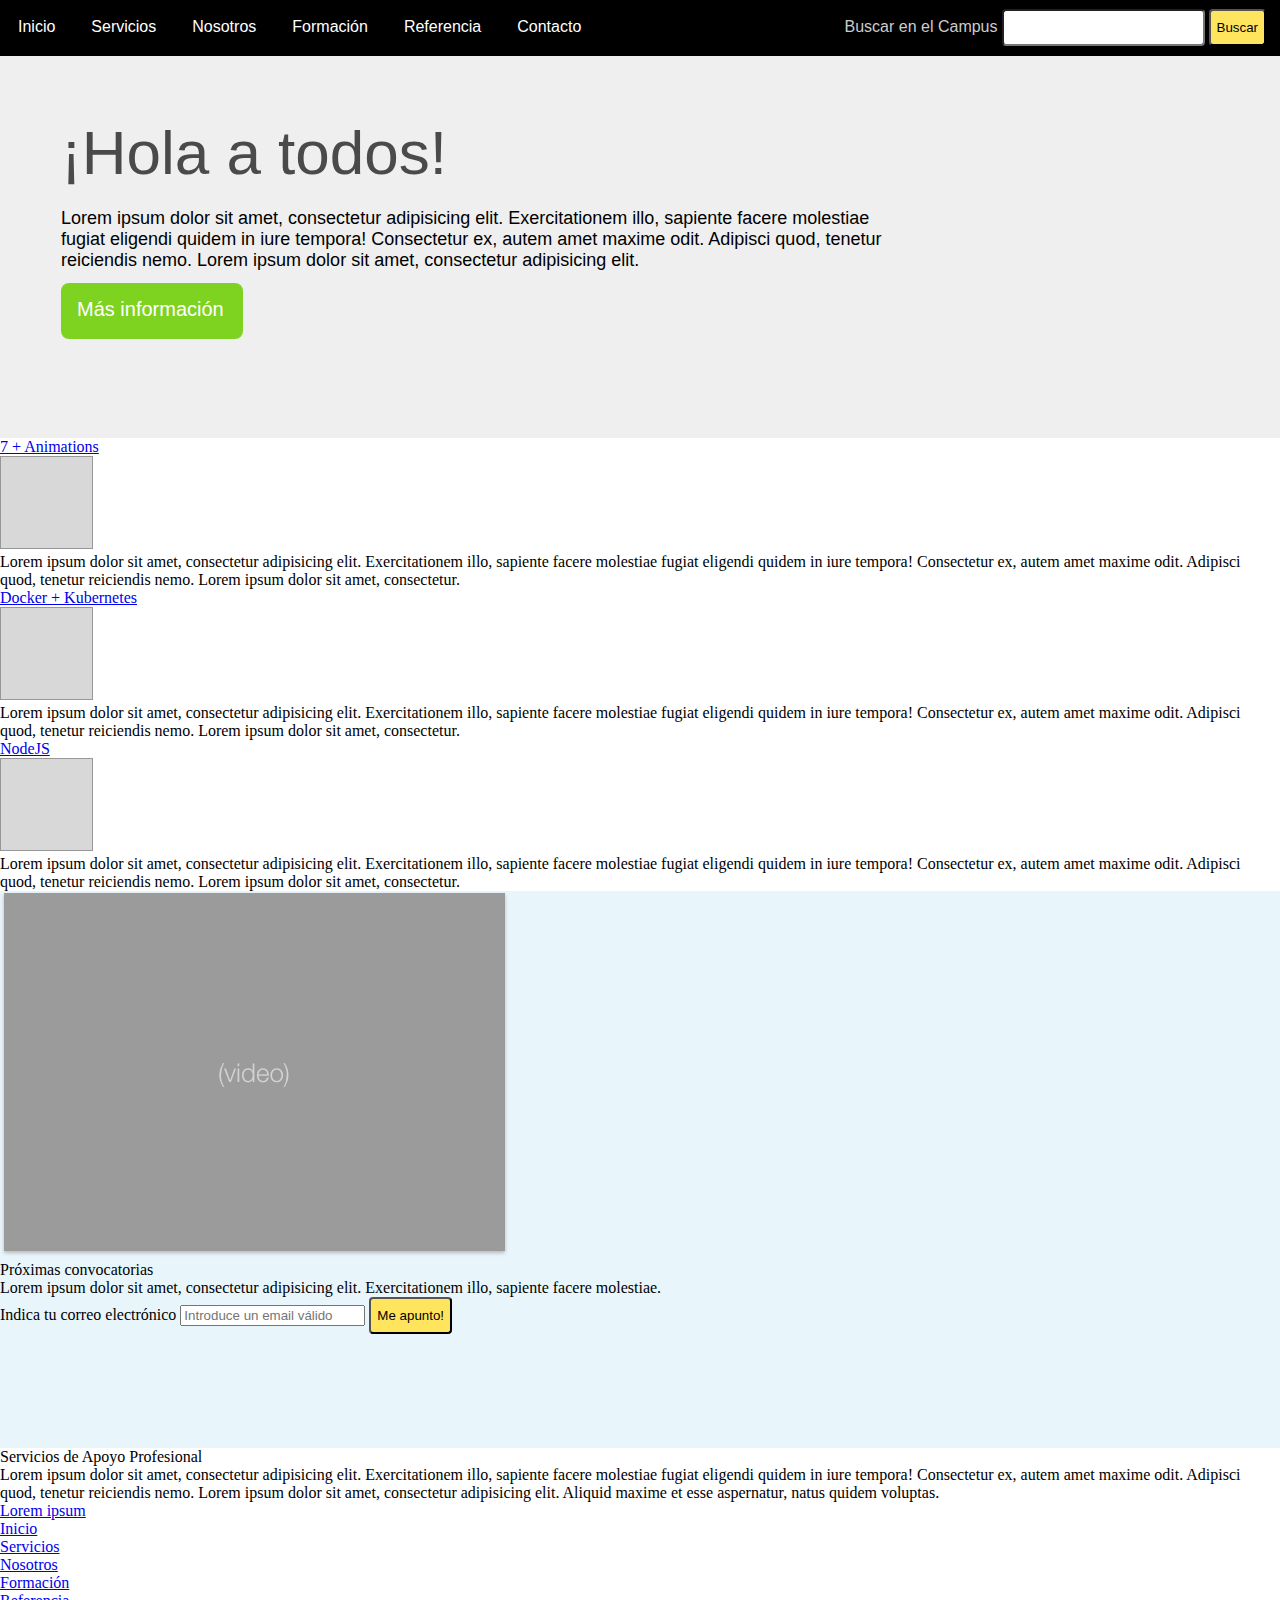
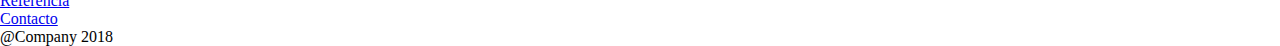
==== index.html @ fee0cdbb "Changed HTML and BEM" ====
<!DOCTYPE html>
<html>

<head>
    <meta charset="utf-8" />
    <title>Page Title</title>
    <meta name="viewport" content="width=device-width, initial-scale=1">
    <link rel="stylesheet" href="css/style.css">

</head>

<body>
    <header>
        <nav class="navbar">
            <ul class="navbar__list-ini">
                <li><a href="#">Inicio</a></li>
                <li><a href="#">Servicios</a></li>
                <li><a href="#">Nosotros</a></li>

                <li>
                    <div class="dropdown">
                        <a href="#" role="button" class="dropdown__btn" id="dropdownMenuButton" aria-haspopup="true"
                            aria-expanded="false">
                            Formación</a>
                        <div class="dropdown__menu" aria-labelledby="dropdownMenuButton">
                            <a href="#">Angular 7 + Animations &mdash; <small>18 Ene 2019</small></a>
                            <a href="#">Angular 7 Avanzado &mdash; <small>Proximamente</small></a>
                            <a href="#">Docker + Kubernetes &mdash;<small>Proximamente</small></a>
                            <a href="#">NodeJS mdash &mdash;<small>Proximamente</small></a>
                            <a href="#">CSS + Sass Avanzado &mdash;<small>Proximamente</small></a>
                            <a href="#">VueJS 2 &mdash;<small>Proximamente</small></a>
                            <div aria-hidden="true" class="dropdown__menu--divider"></div>
                            <a href="#">Bootcamp</a>
                        </div>
                    </div>
                </li>

                <li><a href="#">Referencia</a></li>
                <li><a href="#">Contacto</a></li>
            </ul>
        </nav>


        <form class="search">
            <label for="busqueda" class="search__label">Buscar en el Campus</label>
            <input type="text" class="search__input" id="busqueda" autocomplete="off" aria-haspopup="true"
                aria-expanded="false">
            <div class="dropdown__menu dropdown__menu--search" aria-labelledby="searchAutocomplete">
                <a href="#">Angular 7</a>
                <a href="#">Angular 7 + Animations</a>
                <a href="#">Angular 7 Avanzado</a>
                <div aria-hidden="true" class="dropdown__menu--divider"></div>
                <a href="#">Otros cursos de formación</a>
                <a href="#">Bootcamp</a>
            </div>
            <button type="submit" class="button button--submit">Buscar</button>
        </form>

    </header>

    <main>

        <section class="section-intro">
            <h1>¡Hola a todos!</h1>
            <p>Lorem ipsum dolor sit amet, consectetur adipisicing elit. Exercitationem illo, sapiente facere molestiae
                fugiat eligendi quidem in iure tempora! Consectetur ex, autem amet maxime odit. Adipisci quod, tenetur
                reiciendis nemo. Lorem ipsum dolor sit amet, consectetur adipisicing elit.</p>
            <a href="masinformacion.html"><span>Más información</span></a>
        </section>

        <div class="training">
            <article class="col">
                <h2>
                    <a href="#">7 + Animations</a>
                </h2>
                <img src="images/curso.png" alt="logo Angular">
                <p>Lorem ipsum dolor sit amet, consectetur adipisicing elit. Exercitationem illo, sapiente facere
                    molestiae fugiat eligendi quidem in iure tempora! Consectetur ex, autem amet maxime odit. Adipisci
                    quod, tenetur reiciendis nemo. Lorem ipsum dolor sit amet, consectetur.</p>
            </article>

            <article class="col">
                <h2>
                    <a href="#">Docker + Kubernetes</a>
                </h2>
                <img src="images/curso.png" alt="logo Docker">
                <p>Lorem ipsum dolor sit amet, consectetur adipisicing elit. Exercitationem illo, sapiente facere
                    molestiae fugiat eligendi quidem in iure tempora! Consectetur ex, autem amet maxime odit. Adipisci
                    quod, tenetur reiciendis nemo. Lorem ipsum dolor sit amet, consectetur.</p>
            </article>

            <article class="col">
                <h2>
                    <a href="#">NodeJS</a>
                </h2>
                <img src="images/curso.png" alt="logo Node">
                <p>Lorem ipsum dolor sit amet, consectetur adipisicing elit. Exercitationem illo, sapiente facere
                    molestiae fugiat eligendi quidem in iure tempora! Consectetur ex, autem amet maxime odit. Adipisci
                    quod, tenetur reiciendis nemo. Lorem ipsum dolor sit amet, consectetur.</p>
            </article>

        </div>

        <div class="spot">

            <div class="spot__video">
                <img src="images/video.png" alt="Vídeo promocional">
                <h3>Próximas convocatorias</h3>
                <p>Lorem ipsum dolor sit amet, consectetur adipisicing elit. Exercitationem illo, sapiente facere
                    molestiae.</p>
            </div>

            <div class="spot__form">
                <form class="spot__form__send-email">
                    <label class="spot__form__send-email__label" for="email">Indica tu correo electrónico</label>
                    <input class="spot__form__send-email__input" type="text" id="email" placeholder="Introduce un email válido">
                    <button class="button button--submit type=" submit">Me apunto!</button>
                </form>
            </div>

        </div>

        <article class="services">
            <h2>Servicios de Apoyo Profesional</h2>
            <p>Lorem ipsum dolor sit amet, consectetur adipisicing elit. Exercitationem illo, sapiente facere molestiae fugiat eligendi quidem in iure tempora! Consectetur ex, autem amet maxime odit. Adipisci quod, tenetur
            reiciendis nemo. Lorem ipsum dolor sit amet, consectetur adipisicing elit. Aliquid maxime et esse
            aspernatur, natus quidem voluptas.</p>
            <a href="#">Lorem ipsum</a>
        </article>

    </main>

    <footer class="foot-element">
        <div class="container">
            <ul class="foot-element__li">
                <li><a href="#">Inicio</a></li>
                <li><a href="#">Servicios</a></li>
                <li><a href="#">Nosotros</a></li>
                <li><a href="#">Formación</a></li>
                <li><a href="#">Referencia</a></li>
                <li><a href="#">Contacto</a></li>
            </ul>
        </div>

        <div class="foot-element__copyright">
            <p>@Company 2018</p>
        </div>
    </footer>

    <script src="js/toggler.js"></script>

</body>

</html>
---- css/style.css ----
@import "reset.css";
@import "toggler.css";

/*-------------------------------- 
-------------------------HEADER*/

header {
    background-color: black;
    height: 56px;
}

.navbar__list-ini li {
    float: left;  
    text-align: center;
    padding: 18px;
    }
     

.navbar__list-ini li > a, .dropdown__btn{
    text-decoration: none;
    font-size: 16px;
    font-family: Arial, Helvetica, sans-serif;
    color:#ffffff;
}

.search{
    float:right;
    padding-top: 9px;
    padding-right: 14px;
    padding-bottom:10px;
}

.search__label{
    font-size: 16px;
    font-family: Arial, Helvetica, sans-serif;
    color: #cccccc;
    border-color: black
}

.search__input{
    width: 203px;
    height:37px;
    border-radius: 4px;
    background-color: #ffffff;
}

.button{
    height: 37px;
}

.button--submit{
    border-radius: 4px;
    background-color:#ffe55d;
}



/*-------------------------------- 
-------------------------MAIN*/


.section-intro{
  height: 382px;
  background-color: #efefef;
  padding-left: 61px;
  padding-top: 61px;
  padding-bottom: 65px;
}

.section-intro h1{
    font-size: 62px;
    font-family: Arial, Helvetica, sans-serif;
    color: #4a4a4a;
    margin-bottom: 20px;
}

.section-intro a{
    display: inline-block;
    text-decoration: none;
    border-radius: 8px;
    background-color: #7ed321;
    padding-left: 16px;
    padding-right: 19px;
    padding-bottom: 18px;
    padding-top:15px; 
}

.section-intro a span{
    font-family: Arial, Helvetica, sans-serif;
    font-size: 20px;
    color: #ffffff;
}

.section-intro p{
    max-width: 833px;
    font-family: Arial, Helvetica, sans-serif;
    font-size: 18px;
    margin-bottom: 12px;
}

.spot{
    height: 557px;
    background-color: #e8f6fc;
}
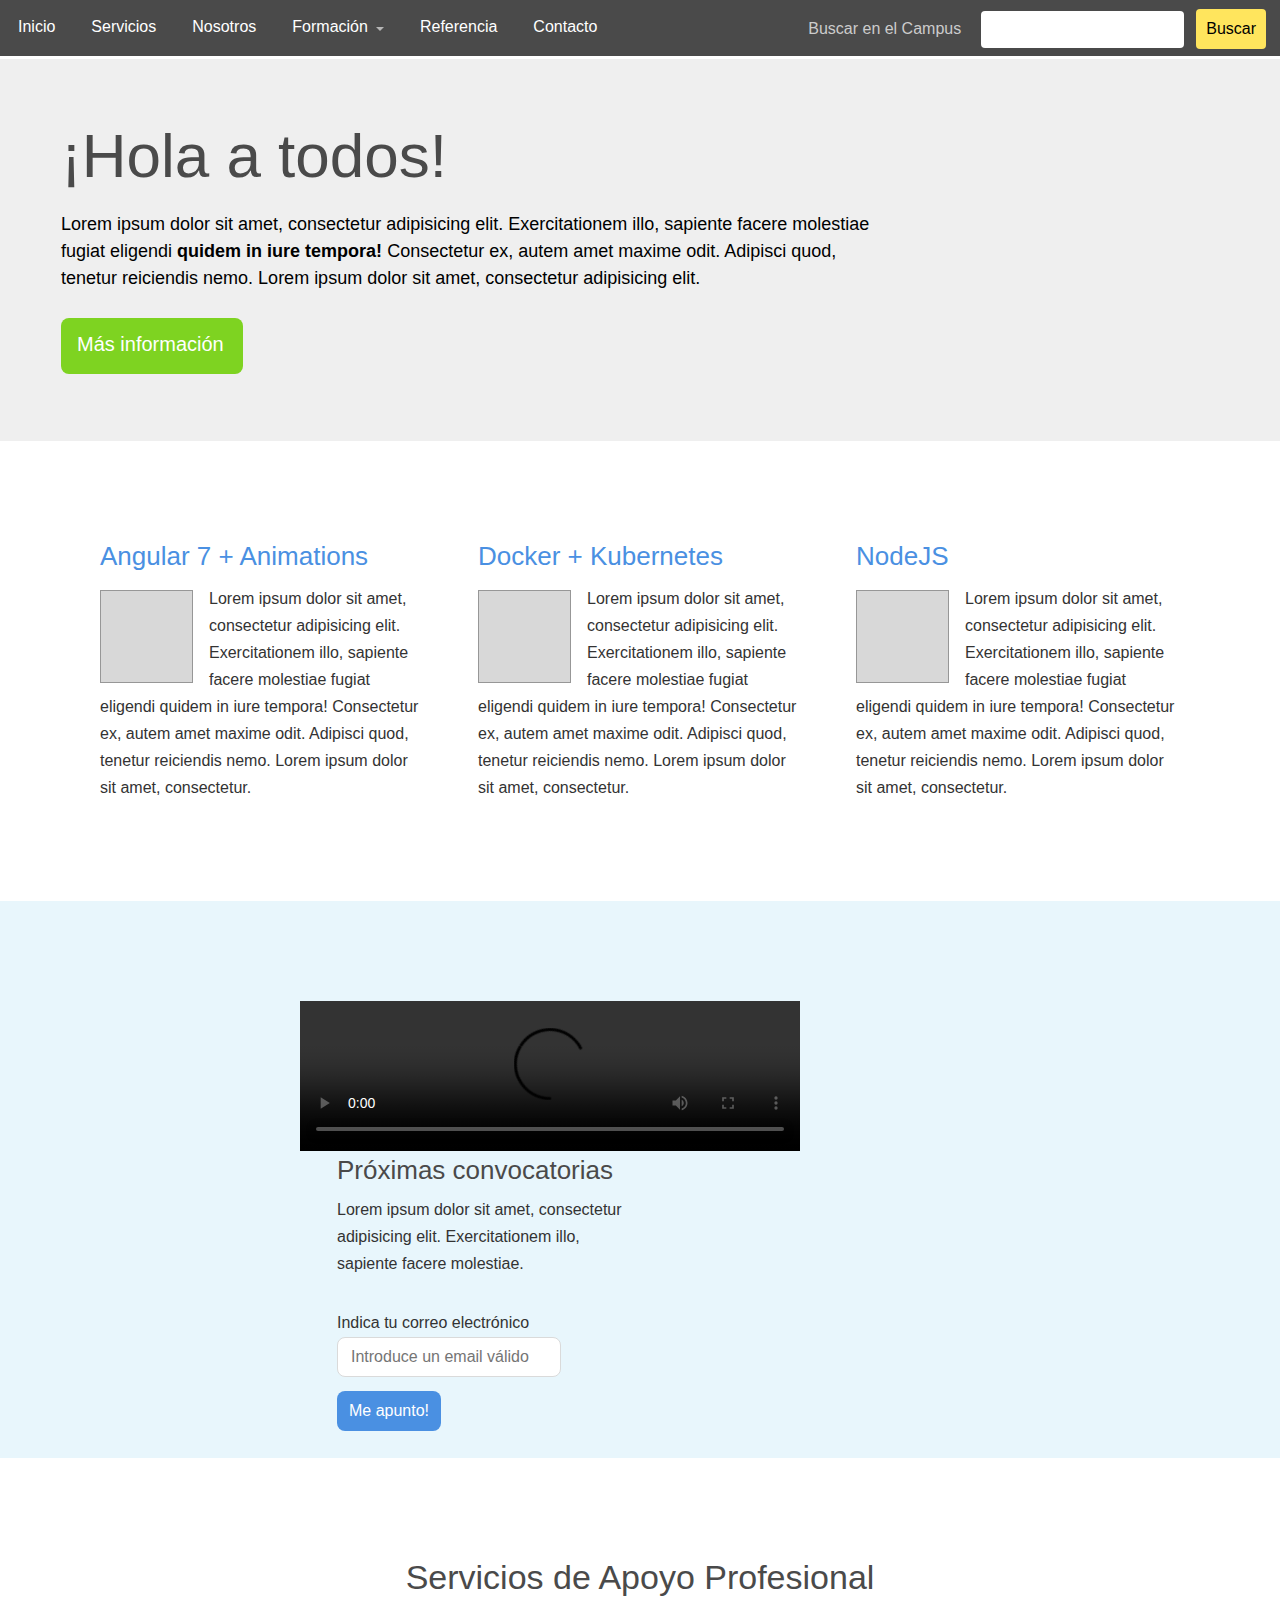
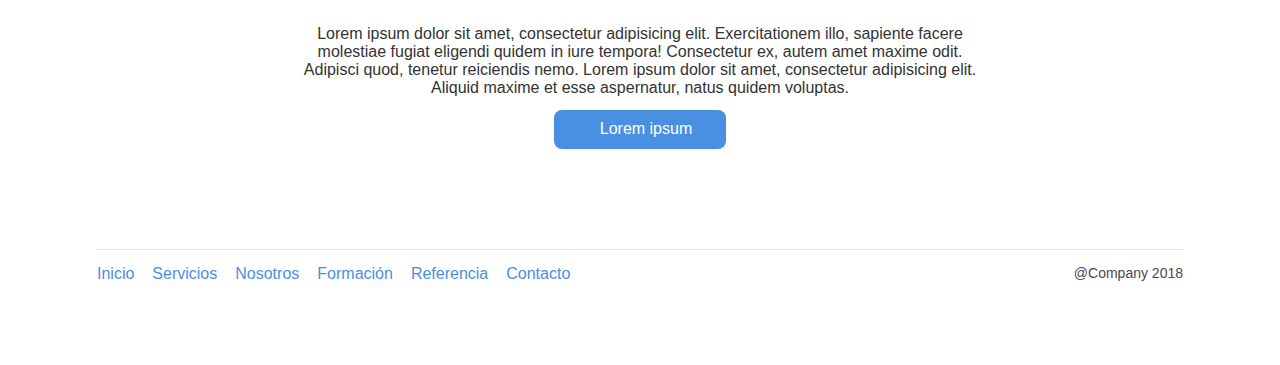
==== commit c8763600: "Merge 471f71bd02c2c759cd45f06e1c5603031446100f into 26aa8e9b92669bd1a4629322b60ef113f7eae7d2" ====
--- a/index.html
+++ b/index.html
@@ -63,7 +63,7 @@
         <section class="section-intro">
             <h1>¡Hola a todos!</h1>
             <p>Lorem ipsum dolor sit amet, consectetur adipisicing elit. Exercitationem illo, sapiente facere molestiae
-                fugiat eligendi quidem in iure tempora! Consectetur ex, autem amet maxime odit. Adipisci quod, tenetur
+                fugiat eligendi <span>quidem in iure tempora!</span> Consectetur ex, autem amet maxime odit. Adipisci quod, tenetur
                 reiciendis nemo. Lorem ipsum dolor sit amet, consectetur adipisicing elit.</p>
             <a href="masinformacion.html"><span>Más información</span></a>
         </section>
@@ -71,19 +71,20 @@
         <div class="training">
             <article class="col">
                 <h2>
-                    <a href="#">7 + Animations</a>
+                    <a href="#">Angular 7 + Animations</a>
                 </h2>
-                <img src="images/curso.png" alt="logo Angular">
+                <img src="img/curso.png" alt="logo Angular" width="93" height="93">
                 <p>Lorem ipsum dolor sit amet, consectetur adipisicing elit. Exercitationem illo, sapiente facere
                     molestiae fugiat eligendi quidem in iure tempora! Consectetur ex, autem amet maxime odit. Adipisci
                     quod, tenetur reiciendis nemo. Lorem ipsum dolor sit amet, consectetur.</p>
+
             </article>
 
             <article class="col">
                 <h2>
                     <a href="#">Docker + Kubernetes</a>
                 </h2>
-                <img src="images/curso.png" alt="logo Docker">
+                <img src="img/curso.png" alt="logo Docker" width="93" height="93">
                 <p>Lorem ipsum dolor sit amet, consectetur adipisicing elit. Exercitationem illo, sapiente facere
                     molestiae fugiat eligendi quidem in iure tempora! Consectetur ex, autem amet maxime odit. Adipisci
                     quod, tenetur reiciendis nemo. Lorem ipsum dolor sit amet, consectetur.</p>
@@ -93,7 +94,7 @@
                 <h2>
                     <a href="#">NodeJS</a>
                 </h2>
-                <img src="images/curso.png" alt="logo Node">
+                <img src="img/curso.png" alt="logo Node" width="93" height="93">
                 <p>Lorem ipsum dolor sit amet, consectetur adipisicing elit. Exercitationem illo, sapiente facere
                     molestiae fugiat eligendi quidem in iure tempora! Consectetur ex, autem amet maxime odit. Adipisci
                     quod, tenetur reiciendis nemo. Lorem ipsum dolor sit amet, consectetur.</p>
@@ -101,35 +102,40 @@
 
         </div>
 
+        <div class="clear"></div>
+
         <div class="spot">
 
-            <div class="spot__video">
-                <img src="images/video.png" alt="Vídeo promocional">
-                <h3>Próximas convocatorias</h3>
-                <p>Lorem ipsum dolor sit amet, consectetur adipisicing elit. Exercitationem illo, sapiente facere
-                    molestiae.</p>
+            <div class="container">
+                <div class="spot__video">
+                    <video src="video/nature.mp4" controls alt="Vídeo promocional" width="500"></video>
+                </div>
+    
+                <div class="spot__form">
+                    <h3>Próximas convocatorias</h3>
+                    <p>Lorem ipsum dolor sit amet, consectetur adipisicing elit. Exercitationem illo, sapiente facere
+                        molestiae.</p>
+                    <form class="spot__form__send-email">
+                        <label class="spot__form__send-email__label" for="email">Indica tu correo electrónico</label><br>
+                        <input class="spot__form__send-email__input" type="text" id="email" placeholder="Introduce un email válido"><br>
+                        <button class="button button--rounded type=" submit">Me apunto!</button>
+                    </form>
+                </div>
             </div>
-
-            <div class="spot__form">
-                <form class="spot__form__send-email">
-                    <label class="spot__form__send-email__label" for="email">Indica tu correo electrónico</label>
-                    <input class="spot__form__send-email__input" type="text" id="email" placeholder="Introduce un email válido">
-                    <button class="button button--submit type=" submit">Me apunto!</button>
-                </form>
-            </div>
-
+            
         </div>
-
+            
         <article class="services">
             <h2>Servicios de Apoyo Profesional</h2>
-            <p>Lorem ipsum dolor sit amet, consectetur adipisicing elit. Exercitationem illo, sapiente facere molestiae fugiat eligendi quidem in iure tempora! Consectetur ex, autem amet maxime odit. Adipisci quod, tenetur
-            reiciendis nemo. Lorem ipsum dolor sit amet, consectetur adipisicing elit. Aliquid maxime et esse
-            aspernatur, natus quidem voluptas.</p>
-            <a href="#">Lorem ipsum</a>
+            <p>Lorem ipsum dolor sit amet, consectetur adipisicing elit. Exercitationem illo, sapiente facere molestiae
+                fugiat eligendi quidem in iure tempora! Consectetur ex, autem amet maxime odit. Adipisci quod, tenetur
+                reiciendis nemo. Lorem ipsum dolor sit amet, consectetur adipisicing elit. Aliquid maxime et esse
+                aspernatur, natus quidem voluptas.</p>
+            <a href="#" class="button--rounded">Lorem ipsum</a>
         </article>
 
     </main>
-
+    
     <footer class="foot-element">
         <div class="container">
             <ul class="foot-element__li">
--- a/css/style.css
+++ b/css/style.css
@@ -5,76 +5,96 @@
 -------------------------HEADER*/
 
 header {
-    background-color: black;
+    background-color: #4a4a4a;
     height: 56px;
 }
 
 .navbar__list-ini li {
-    float: left;  
+    float: left;
     text-align: center;
     padding: 18px;
-    }
-     
-
-.navbar__list-ini li > a, .dropdown__btn{
-    text-decoration: none;
-    font-size: 16px;
-    font-family: Arial, Helvetica, sans-serif;
-    color:#ffffff;
-}
-
-.search{
-    float:right;
-    padding-top: 9px;
-    padding-right: 14px;
-    padding-bottom:10px;
-}
-
-.search__label{
+    list-style: none;
+}
+
+
+.navbar__list-ini li>a,
+.dropdown__btn {
+    text-decoration: none;
+    font-size: 16px;
+    font-family: Arial, Helvetica, sans-serif;
+    color: #ffffff;
+}
+
+.dropdown::after {
+    vertical-align: bottom;
+    height: 5px;
+    display: inline-block;
+    margin-left: .255em;
+    content: "";
+    color: #b6b6b6;
+    border-top: .3em solid;
+    border-right: .3em solid transparent;
+    border-bottom: 0;
+    border-left: .3em solid transparent;
+}
+
+.search {
+    float: right;
+    padding: 9px 14px 10px 0;
+}
+
+.search__label {
     font-size: 16px;
     font-family: Arial, Helvetica, sans-serif;
     color: #cccccc;
     border-color: black
 }
 
-.search__input{
+.search__input {
+    margin: 0 8px 0 16px;
     width: 203px;
-    height:37px;
+    height: 37px;
+    border: 0;
     border-radius: 4px;
     background-color: #ffffff;
 }
 
-.button{
-    height: 37px;
-}
-
-.button--submit{
+.button {
+    height: 40px;
+    border: 0;
+}
+
+.button--submit {
     border-radius: 4px;
-    background-color:#ffe55d;
-}
-
+    background-color: #ffe55d;
+    padding: 0 10px;
+    font-family: Arial, Helvetica, sans-serif;
+    font-size: 16px;
+}
 
 
 /*-------------------------------- 
 -------------------------MAIN*/
 
-
-.section-intro{
-  height: 382px;
-  background-color: #efefef;
-  padding-left: 61px;
-  padding-top: 61px;
-  padding-bottom: 65px;
-}
-
-.section-intro h1{
+/*-------------------------------- 
+-------------------------section intro*/
+
+
+.section-intro {
+    height: 382px;
+    background-color: #efefef;
+    padding: 61px 0 65px 61px;
+    clear: both;
+}
+
+.section-intro h1 {
     font-size: 62px;
     font-family: Arial, Helvetica, sans-serif;
     color: #4a4a4a;
     margin-bottom: 20px;
 }
 
-.section-intro a{
+.section-intro a {
     display: inline-block;
     text-decoration: none;
     border-radius: 8px;
@@ -82,23 +102,203 @@
     padding-left: 16px;
     padding-right: 19px;
     padding-bottom: 18px;
-    padding-top:15px; 
-}
-
-.section-intro a span{
+    padding-top: 15px;
+}
+
+.section-intro a span {
     font-family: Arial, Helvetica, sans-serif;
     font-size: 20px;
     color: #ffffff;
 }
 
-.section-intro p{
+.section-intro p {
     max-width: 833px;
+    min-height: 95px;
+    line-height: 27px;
     font-family: Arial, Helvetica, sans-serif;
     font-size: 18px;
     margin-bottom: 12px;
 }
 
-.spot{
+.section-intro p span {
+    font-weight: bold;
+}
+
+/*-------------------------------- 
+-------------------------training*/
+.training {
+    display: flex;
+    justify-content: space-between;
+    padding: 100px;
+}
+
+article img {
+    float: left;
+    margin-right: 16px;
+    margin-top: 5px;
+}
+
+.col {
+    max-width: 30%;
+}
+
+.col a {
+    display: inline-block;
+    text-decoration: none;
+    font-size: 26px;
+    font-family: Arial, Helvetica, sans-serif;
+    color: #4a90e2;
+    margin-bottom: 13px;
+}
+
+.col p {
+    font-family: Arial, Helvetica, sans-serif;
+    font-size: 16px;
+    color: #333333;
+    line-height: 1.69;
+}
+
+.clear{
+    clear: both;
+}
+
+/*-------------------------------- 
+-------------------------spot*/
+
+
+.spot {
+    padding: 100px 300px;
     height: 557px;
     background-color: #e8f6fc;
-}
+    display: flex;
+    justify-content: center;
+}
+
+.spot__form {
+    display: inline-block;
+    margin-left: 37px;
+}
+
+.spot__video {
+    display: inline-block;
+    vertical-align: top;
+}
+
+.spot__form h3 {
+    font-family: Arial, Helvetica, sans-serif;
+    font-size: 26px;
+    color: #4a4a4a;
+    margin-bottom: 10px;
+}
+
+.spot__form p {
+    max-width: 303px;
+    margin-bottom: 37px;
+    line-height: 1.69;
+}
+
+.spot__form__send-email__label, .spot__form p {
+    font-family: Arial, Helvetica, sans-serif;
+    font-size: 16px;
+    color: #333333;
+
+}
+
+.spot__form__send-email__input {
+    border: 1px #dadada solid;
+    border-radius: 8px;
+    background-color: #ffffff;
+    height: 40px;
+    padding-top: 11px;
+    padding-bottom: 11px;
+    padding-left: 13px;
+    font-family: Arial, Helvetica, sans-serif;
+    font-size: 16px;
+    color: #9b9b9b;
+    margin: 5px 0px 14px 0px;
+}
+
+.button--rounded {
+    border-radius: 8px;
+    background-color: #4a90e2;
+    color: #ffffff;
+    font-family: Arial, Helvetica, sans-serif;
+    font-size: 16px;
+}
+
+.spot__form__send-email .button--rounded {
+    padding: 0 12px;
+}
+
+/*-------------------------------- 
+-------------------------servicios profesionales*/
+.services{
+    padding: 100px;
+    margin-left: 200px;
+    margin-right: 200px;
+    text-align: center;
+}
+
+.services h2 {
+    font-family: Arial, Helvetica, sans-serif;
+    font-size: 34px;
+    color: #4a4a4a;
+    text-align: center;
+    margin-bottom: 28px;
+}
+
+.services p {
+    text-align: center;
+    font-size: 16px;
+    font-family: Arial, Helvetica, sans-serif;
+    color: #333333;
+}
+
+.services > a {
+    display: inline-block;
+    text-decoration: none;
+    padding-left: 46px;
+    padding-right: 34px;
+    padding-bottom: 11px;
+    padding-top: 10px;
+    margin-top: 13px;
+}
+
+
+/*-------------------------------- 
+-------------------------FOOTER*/
+
+.foot-element {
+    padding-top: 14.5px;
+    border-top: 1px #e5e5e5 solid; 
+    height: 116px;
+    margin-left: 97px;
+    margin-right: 97px;
+    display: flex;
+    justify-content: space-between;
+}
+
+.foot-element ul {
+    display: flex;
+    flex-direction: row;
+    list-style: none;
+}
+
+.foot-element__li:first-child a {
+    margin-left: 0;
+}
+
+.foot-element__li li a {
+    color: #4a90e2;
+    display: inline;
+    text-decoration: none;
+    font-family: Arial, Helvetica, sans-serif;
+    font-size: 16px;
+    margin: 18px;
+}
+
+.foot-element__copyright {
+    font-family: Arial, Helvetica, sans-serif;
+    font-size: 14px;
+    color: #4a4a4a;
+}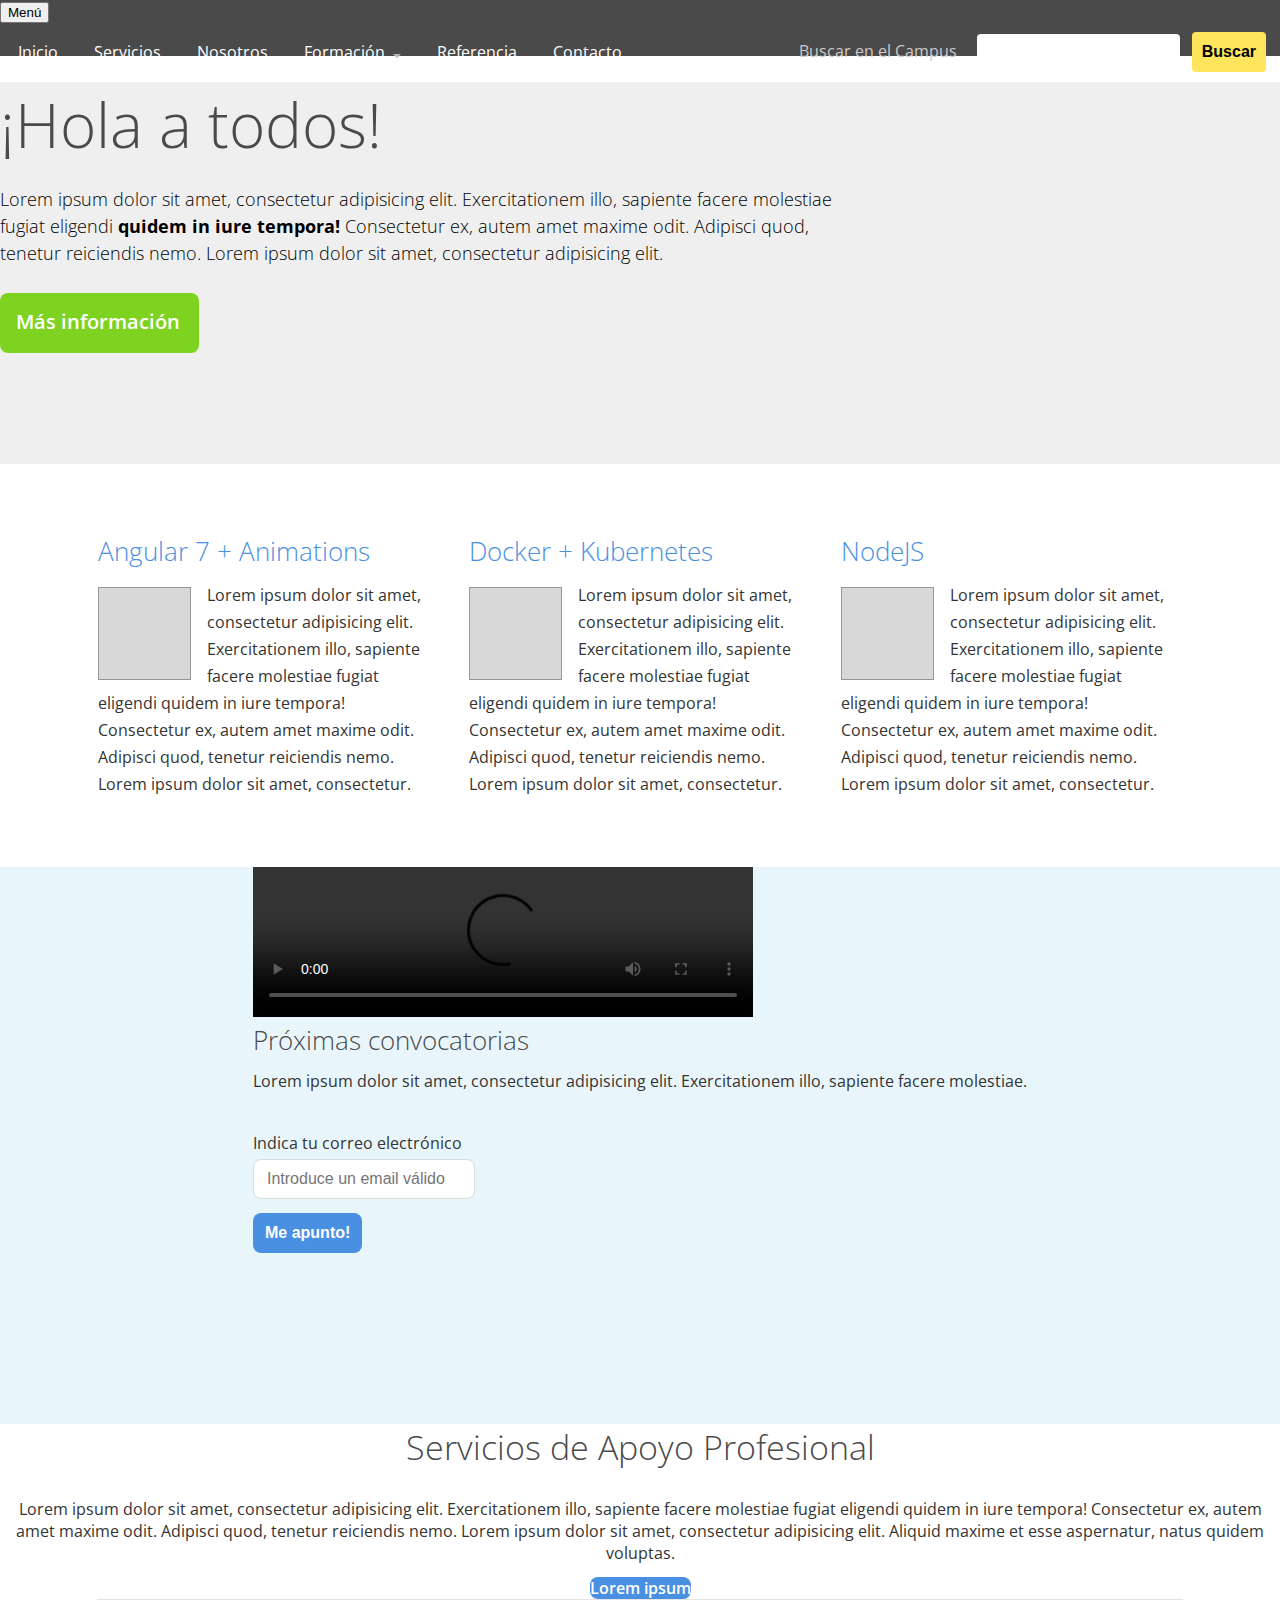
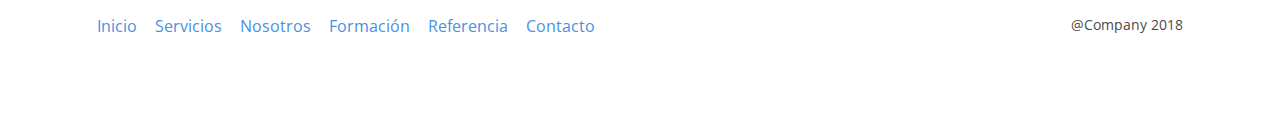
==== commit b81bdaa2: "Starting with responsive design" ====
--- a/index.html
+++ b/index.html
@@ -11,6 +11,13 @@
 
 <body>
     <header>
+        <button type="button">
+            <span></span>
+            <span></span>
+            <span></span>
+            <span class="sr-only">Menú</span>
+        </button>
+        
         <nav class="navbar">
             <ul class="navbar__list-ini">
                 <li><a href="#">Inicio</a></li>
@@ -102,9 +109,7 @@
 
         </div>
 
-        <div class="clear"></div>
-
-        <div class="spot">
+        <div class="spot clear">
 
             <div class="container">
                 <div class="spot__video">
--- a/css/style.css
+++ b/css/style.css
@@ -1,8 +1,12 @@
 @import "reset.css";
 @import "toggler.css";
+@import url('https://fonts.googleapis.com/css?family=Open+Sans:300,400,600');
 
 /*-------------------------------- 
 -------------------------HEADER*/
+body {
+    font-family: 'Open Sans', sans-serif;
+}
 
 header {
     background-color: #4a4a4a;
@@ -21,7 +25,6 @@
 .dropdown__btn {
     text-decoration: none;
     font-size: 16px;
-    font-family: Arial, Helvetica, sans-serif;
     color: #ffffff;
 }
 
@@ -45,7 +48,6 @@
 
 .search__label {
     font-size: 16px;
-    font-family: Arial, Helvetica, sans-serif;
     color: #cccccc;
     border-color: black
 }
@@ -68,8 +70,8 @@
     border-radius: 4px;
     background-color: #ffe55d;
     padding: 0 10px;
-    font-family: Arial, Helvetica, sans-serif;
-    font-size: 16px;
+    font-size: 16px;
+    font-weight: 600;
 }
 
 
@@ -83,15 +85,14 @@
 .section-intro {
     height: 382px;
     background-color: #efefef;
-    padding: 61px 0 65px 61px;
     clear: both;
 }
 
 .section-intro h1 {
     font-size: 62px;
-    font-family: Arial, Helvetica, sans-serif;
     color: #4a4a4a;
     margin-bottom: 20px;
+    font-weight: 300;
 }
 
 .section-intro a {
@@ -103,10 +104,10 @@
     padding-right: 19px;
     padding-bottom: 18px;
     padding-top: 15px;
+    font-weight: 600;
 }
 
 .section-intro a span {
-    font-family: Arial, Helvetica, sans-serif;
     font-size: 20px;
     color: #ffffff;
 }
@@ -115,9 +116,9 @@
     max-width: 833px;
     min-height: 95px;
     line-height: 27px;
-    font-family: Arial, Helvetica, sans-serif;
     font-size: 18px;
     margin-bottom: 12px;
+    font-weight: 300;
 }
 
 .section-intro p span {
@@ -128,8 +129,8 @@
 -------------------------training*/
 .training {
     display: flex;
-    justify-content: space-between;
-    padding: 100px;
+    justify-content: center;
+    padding: 69px 98px;
 }
 
 article img {
@@ -138,46 +139,44 @@
     margin-top: 5px;
 }
 
+article + article{
+    margin-left: 30px;
+}
+
 .col {
-    max-width: 30%;
+    max-width: 395px;
 }
 
 .col a {
     display: inline-block;
     text-decoration: none;
     font-size: 26px;
-    font-family: Arial, Helvetica, sans-serif;
     color: #4a90e2;
     margin-bottom: 13px;
+    font-weight: 300;
 }
 
 .col p {
-    font-family: Arial, Helvetica, sans-serif;
     font-size: 16px;
     color: #333333;
     line-height: 1.69;
 }
 
-.clear{
-    clear: both;
-}
 
 /*-------------------------------- 
 -------------------------spot*/
 
 
 .spot {
-    padding: 100px 300px;
     height: 557px;
     background-color: #e8f6fc;
     display: flex;
+    flex-wrap: wrap;
     justify-content: center;
-}
-
-.spot__form {
-    display: inline-block;
-    margin-left: 37px;
-}
+    clear: left;    
+}
+
+
 
 .spot__video {
     display: inline-block;
@@ -185,20 +184,18 @@
 }
 
 .spot__form h3 {
-    font-family: Arial, Helvetica, sans-serif;
     font-size: 26px;
     color: #4a4a4a;
     margin-bottom: 10px;
+    font-weight: 300;
 }
 
 .spot__form p {
-    max-width: 303px;
     margin-bottom: 37px;
     line-height: 1.69;
 }
 
 .spot__form__send-email__label, .spot__form p {
-    font-family: Arial, Helvetica, sans-serif;
     font-size: 16px;
     color: #333333;
 
@@ -209,10 +206,7 @@
     border-radius: 8px;
     background-color: #ffffff;
     height: 40px;
-    padding-top: 11px;
-    padding-bottom: 11px;
-    padding-left: 13px;
-    font-family: Arial, Helvetica, sans-serif;
+    padding: 11px 0 11px 13px;
     font-size: 16px;
     color: #9b9b9b;
     margin: 5px 0px 14px 0px;
@@ -222,46 +216,41 @@
     border-radius: 8px;
     background-color: #4a90e2;
     color: #ffffff;
-    font-family: Arial, Helvetica, sans-serif;
     font-size: 16px;
 }
 
 .spot__form__send-email .button--rounded {
     padding: 0 12px;
+    font-weight: 600;
 }
 
 /*-------------------------------- 
 -------------------------servicios profesionales*/
 .services{
-    padding: 100px;
-    margin-left: 200px;
-    margin-right: 200px;
     text-align: center;
+    clear: right;
 }
 
 .services h2 {
-    font-family: Arial, Helvetica, sans-serif;
     font-size: 34px;
     color: #4a4a4a;
     text-align: center;
     margin-bottom: 28px;
+    font-weight: 300;
 }
 
 .services p {
     text-align: center;
     font-size: 16px;
-    font-family: Arial, Helvetica, sans-serif;
     color: #333333;
 }
 
 .services > a {
     display: inline-block;
     text-decoration: none;
-    padding-left: 46px;
-    padding-right: 34px;
-    padding-bottom: 11px;
-    padding-top: 10px;
+    padding-top: 10px 34px 11px 46px;
     margin-top: 13px;
+    font-weight: 600;
 }
 
 
@@ -292,13 +281,184 @@
     color: #4a90e2;
     display: inline;
     text-decoration: none;
-    font-family: Arial, Helvetica, sans-serif;
     font-size: 16px;
     margin: 18px;
 }
 
 .foot-element__copyright {
-    font-family: Arial, Helvetica, sans-serif;
     font-size: 14px;
     color: #4a4a4a;
+}
+
+
+
+/*---------------------
+----------------LAPTOP*/
+
+@media (min-width: 1024) {
+
+    .section-intro {
+        padding: 61px 0 65px 61px;
+    } 
+
+    
+        
+
+    .spot {
+        height: 557px;
+        padding: 100px 300px;
+    }
+
+    .spot__form {
+        margin-left: 37px;
+        float: right;
+    }
+
+    .spot__form p {
+        max-width: 303px;
+    }
+
+
+
+    .services {
+    padding: 100px;
+    margin: 0 200px;
+    }
+}
+
+/*----------------------
+----------------TABLET*/
+
+@media (max-width: 1023px) {
+
+    header {
+        height: 48px;
+        padding-left: 10px;
+        background-color: #333;
+    }
+    
+    header, nav, nav > a {
+        display: flex;
+    }
+
+    .navbar__list-ini {
+        display: flex;
+        flex-direction: column;
+        justify-content: center;
+        min-height: 100%
+    }
+    
+    nav > a {
+        align-items: center;
+        color: #fff;
+        text-decoration: none;
+    }    
+
+    header > button {
+        background-color: transparent;
+        border: 0;
+        padding-top: 16px;
+        padding-left: 18px;
+        user-select: none;
+    }
+
+    header > button:focus + nav {
+        transform: translate3d(0, 0, 0);
+    }
+    
+    header > button > span:not(.sr-only) {
+        display: block;
+        width: 1.75rem;
+        height: 0.1875rem;
+        background-color: #fff;
+    }
+    
+    header > button > span + span {
+      margin-top: 0.3125rem;
+    }
+    
+    .sr-only {
+        position: absolute;
+        text-indent: -9999rem;
+    }
+
+    nav {
+        position: fixed;
+        top: 0;
+        right: 0;
+        bottom: 0;
+        left: 0;
+        background-color: #333;
+        text-align: center;
+        flex-direction: column;
+        align-items: center;
+        padding-top: 1.875rem;
+        transform: translate3d(100%, 0, 0);
+        transition: transform .25s ease-in-out;
+    }
+
+
+
+
+    .section-intro {
+        padding: 61px 75px 65px 79px;
+    }
+
+    .training {
+        display: flex;
+        justify-content: space-between;
+        flex-wrap: wrap;
+        padding: 15px;
+    }
+
+    .training:last-child {
+        display: flex;
+        flex-grow: 2;
+        min-width: 100%;
+    }
+
+
+
+
+
+    .spot {
+        height: 774px;
+    }
+
+    .spot > .container {
+        padding: 43px 79px 56px 79px;
+        display: flex;
+        flex-direction: column;
+    }
+
+    .spot__video {
+        order: 1;
+    }
+
+
+    .spot__form {
+        display:flex;
+        flex-direction: column;
+        margin-bottom: 38px;
+        order: -1
+    }
+
+
+    .services {
+        padding: 61px 104px 81px 104px;
+    }
+
+    .services > a {
+        margin-top: 28px;
+    }
+
+}
+
+
+
+/*---------------------------
+----------------SMART PHONE*/
+
+@media (max-width: 320px) {
+
 }